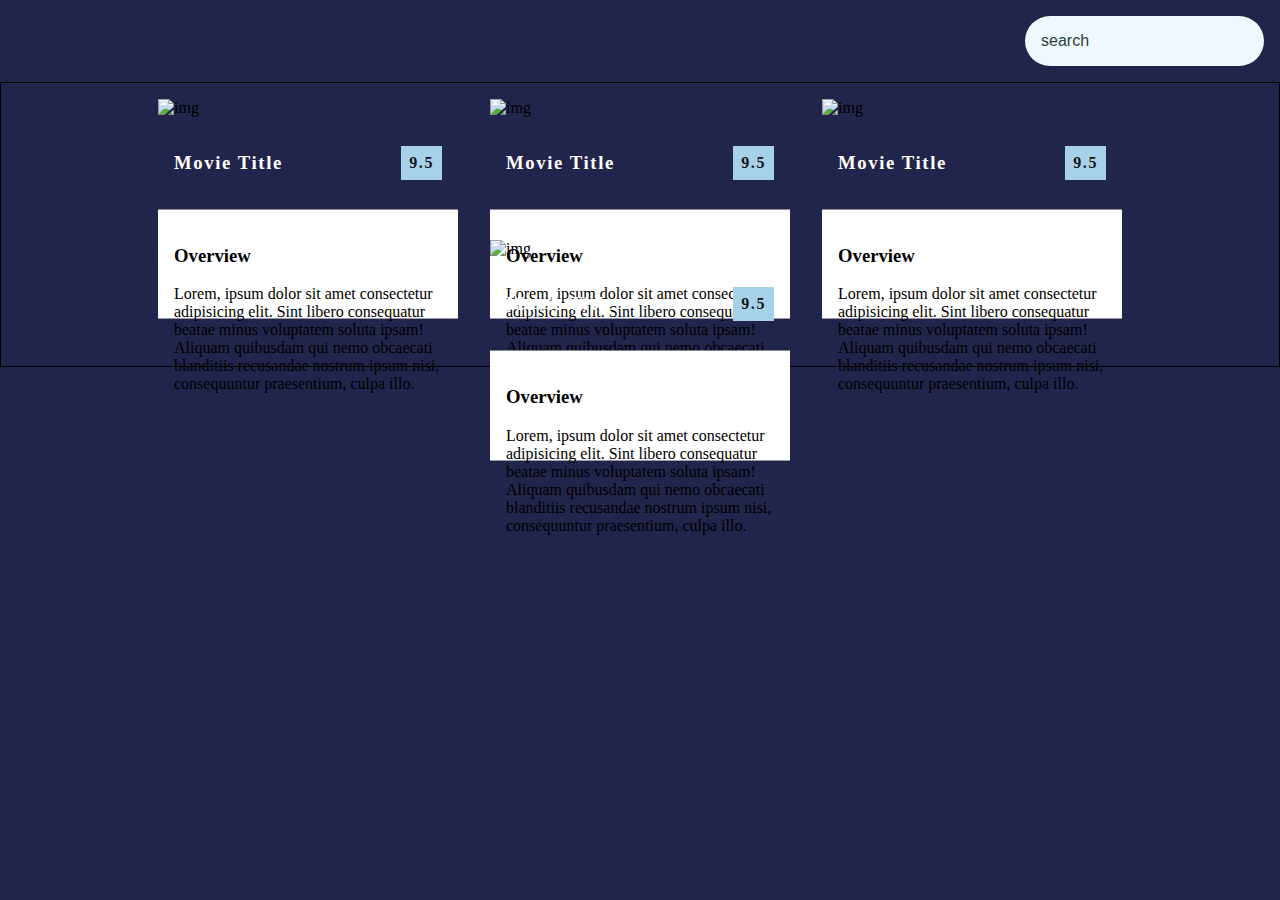
==== MovieApp/index.html @ 1996c42f "over lay added" ====
<!DOCTYPE html>
<html lang="en">
  <head>
    <meta charset="UTF-8" />
    <meta name="viewport" content="width=device-width, initial-scale=1.0" />
    <title>My Projects</title>
    <link rel="stylesheet" href="styles.css" />
    <link rel="preconnect" href="https://fonts.googleapis.com" />
    <link rel="preconnect" href="https://fonts.gstatic.com" crossorigin />
    <link
      href="https://fonts.googleapis.com/css2?family=Roboto:ital,wght@0,100;0,300;0,500;1,300&display=swap"
      rel="stylesheet"
    />
  </head>
  <body>
    <header>
      <form id="form" class="form">
        <input type="text" placeholder="search " class="search" />
      </form>
    </header>
    <main id="main">
      <div class="movie">
        <img
          src="https://images.unsplash.com/photo-1594167154836-838be958f605?ixlib=rb-4.0.3&ixid=M3wxMjA3fDB8MHxwaG90by1wYWdlfHx8fGVufDB8fHx8fA%3D%3D&auto=format&fit=crop&w=1530&q=80"
          alt="img"
        />
        <!-- info -->
        <div class="movieInfo">
          <h3>Movie Title</h3>
          <span class="green">9.5</span>
        </div>
        <!-- overview -->
        <div class="overView">
          <h3>Overview</h3>
          Lorem, ipsum dolor sit amet consectetur adipisicing elit. Sint libero
          consequatur beatae minus voluptatem soluta ipsam! Aliquam quibusdam
          qui nemo obcaecati blanditiis recusandae nostrum ipsum nisi,
          consequuntur praesentium, culpa illo.
        </div>
      </div>
      <div class="movie">
        <img
          src="https://images.unsplash.com/photo-1594167154836-838be958f605?ixlib=rb-4.0.3&ixid=M3wxMjA3fDB8MHxwaG90by1wYWdlfHx8fGVufDB8fHx8fA%3D%3D&auto=format&fit=crop&w=1530&q=80"
          alt="img"
        />
        <!-- info -->
        <div class="movieInfo">
          <h3>Movie Title</h3>
          <span class="green">9.5</span>
        </div>
        <!-- overview -->
        <div class="overView">
          <h3>Overview</h3>
          Lorem, ipsum dolor sit amet consectetur adipisicing elit. Sint libero
          consequatur beatae minus voluptatem soluta ipsam! Aliquam quibusdam
          qui nemo obcaecati blanditiis recusandae nostrum ipsum nisi,
          consequuntur praesentium, culpa illo.
        </div>
      </div>
      <div class="movie">
        <img
          src="https://images.unsplash.com/photo-1594167154836-838be958f605?ixlib=rb-4.0.3&ixid=M3wxMjA3fDB8MHxwaG90by1wYWdlfHx8fGVufDB8fHx8fA%3D%3D&auto=format&fit=crop&w=1530&q=80"
          alt="img"
        />
        <!-- info -->
        <div class="movieInfo">
          <h3>Movie Title</h3>
          <span class="green">9.5</span>
        </div>
        <!-- overview -->
        <div class="overView">
          <h3>Overview</h3>
          Lorem, ipsum dolor sit amet consectetur adipisicing elit. Sint libero
          consequatur beatae minus voluptatem soluta ipsam! Aliquam quibusdam
          qui nemo obcaecati blanditiis recusandae nostrum ipsum nisi,
          consequuntur praesentium, culpa illo.
        </div>
      </div>
      <div class="movie">
        <img
          src="https://images.unsplash.com/photo-1594167154836-838be958f605?ixlib=rb-4.0.3&ixid=M3wxMjA3fDB8MHxwaG90by1wYWdlfHx8fGVufDB8fHx8fA%3D%3D&auto=format&fit=crop&w=1530&q=80"
          alt="img"
        />
        <!-- info -->
        <div class="movieInfo">
          <h3>Movie Title</h3>
          <span class="green">9.5</span>
        </div>
        <!-- overview -->
        <div class="overView">
          <h3>Overview</h3>
          Lorem, ipsum dolor sit amet consectetur adipisicing elit. Sint libero
          consequatur beatae minus voluptatem soluta ipsam! Aliquam quibusdam
          qui nemo obcaecati blanditiis recusandae nostrum ipsum nisi,
          consequuntur praesentium, culpa illo.
        </div>
      </div>
    </main>

    <!-- scripts -->
    <script src="scripts.js"></script>
  </body>
</html>
---- MovieApp/styles.css ----
* {
  box-sizing: border-box;
}
:root {
  --primary-color: #22254b;
  --secondary-color: #373b69;
}

body {
  background-color: var(--primary-color);
  margin: 0;
}
header {
  padding: 1rem;
  display: flex;
  justify-content: flex-end;
}
.search {
  background-color: transparent;
  font-size: 1rem;
  padding: 1rem;
  border-radius: 40px;
  background-color: aliceblue;
  border: none;
  outline: none;
}
.search::placeholder {
  color: rgb(43, 62, 62);
}

main {
  display: flex;
  flex-wrap: wrap;
  justify-content: center;
  border: 1px solid;
}
.movie {
  width: 300px;
  margin: 1rem;
  border-radius: 8px;
  position: relative;
}
.movie > img {
  width: 90%;
  aspect-ratio: 1/1;
}
.movieInfo {
  display: flex;
  align-items: center;
  justify-content: space-between;
  color: white;
  padding: 1rem;
  letter-spacing: 0.1rem;
}
.movieInfo span {
  background-color: #a7d0e9;
  padding: 0.5rem;
  color: rgb(16, 21, 21);
  font-weight: bold;
}

.overView {
  background-color: white;
  padding: 1rem;
  position: absolute;
  left: 0;
  top: 0;
  bottom: 0px;
  max-height: 100%;
  transform: translateY(101%);
}
.movie:hover .overView {
  transform: translateY(0);
}
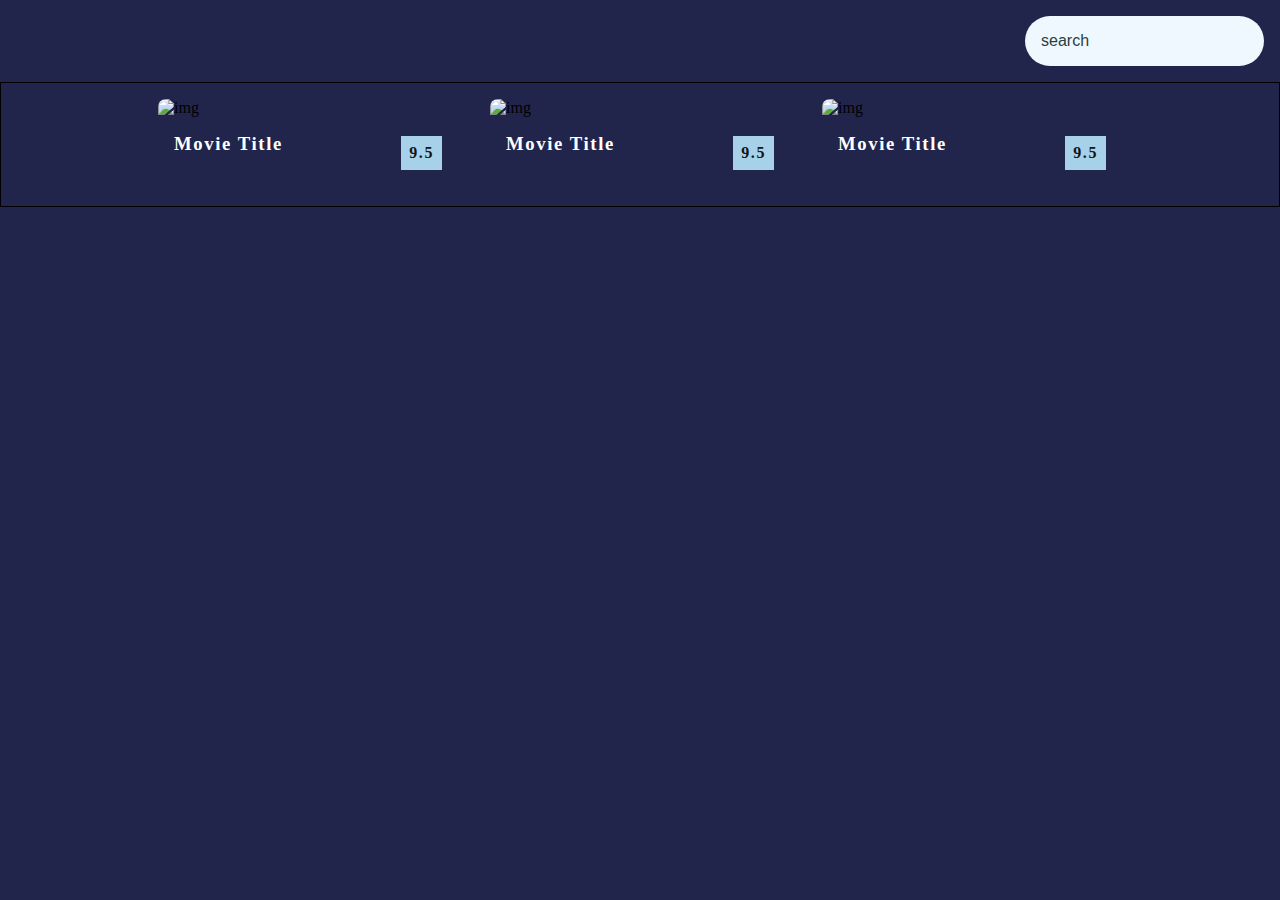
==== commit 208a4668: "overlay completed" ====
--- a/MovieApp/index.html
+++ b/MovieApp/index.html
@@ -30,7 +30,7 @@
           <span class="green">9.5</span>
         </div>
         <!-- overview -->
-        <div class="overView">
+        <div class="overview">
           <h3>Overview</h3>
           Lorem, ipsum dolor sit amet consectetur adipisicing elit. Sint libero
           consequatur beatae minus voluptatem soluta ipsam! Aliquam quibusdam
@@ -49,15 +49,14 @@
           <span class="green">9.5</span>
         </div>
         <!-- overview -->
-        <div class="overView">
+        <div class="overview">
           <h3>Overview</h3>
           Lorem, ipsum dolor sit amet consectetur adipisicing elit. Sint libero
           consequatur beatae minus voluptatem soluta ipsam! Aliquam quibusdam
           qui nemo obcaecati blanditiis recusandae nostrum ipsum nisi,
           consequuntur praesentium, culpa illo.
         </div>
-      </div>
-      <div class="movie">
+      </div> <div class="movie">
         <img
           src="https://images.unsplash.com/photo-1594167154836-838be958f605?ixlib=rb-4.0.3&ixid=M3wxMjA3fDB8MHxwaG90by1wYWdlfHx8fGVufDB8fHx8fA%3D%3D&auto=format&fit=crop&w=1530&q=80"
           alt="img"
@@ -68,26 +67,7 @@
           <span class="green">9.5</span>
         </div>
         <!-- overview -->
-        <div class="overView">
-          <h3>Overview</h3>
-          Lorem, ipsum dolor sit amet consectetur adipisicing elit. Sint libero
-          consequatur beatae minus voluptatem soluta ipsam! Aliquam quibusdam
-          qui nemo obcaecati blanditiis recusandae nostrum ipsum nisi,
-          consequuntur praesentium, culpa illo.
-        </div>
-      </div>
-      <div class="movie">
-        <img
-          src="https://images.unsplash.com/photo-1594167154836-838be958f605?ixlib=rb-4.0.3&ixid=M3wxMjA3fDB8MHxwaG90by1wYWdlfHx8fGVufDB8fHx8fA%3D%3D&auto=format&fit=crop&w=1530&q=80"
-          alt="img"
-        />
-        <!-- info -->
-        <div class="movieInfo">
-          <h3>Movie Title</h3>
-          <span class="green">9.5</span>
-        </div>
-        <!-- overview -->
-        <div class="overView">
+        <div class="overview">
           <h3>Overview</h3>
           Lorem, ipsum dolor sit amet consectetur adipisicing elit. Sint libero
           consequatur beatae minus voluptatem soluta ipsam! Aliquam quibusdam
--- a/MovieApp/styles.css
+++ b/MovieApp/styles.css
@@ -39,10 +39,10 @@
   margin: 1rem;
   border-radius: 8px;
   position: relative;
+  overflow: hidden;
 }
 .movie > img {
-  width: 90%;
-  aspect-ratio: 1/1;
+  width: 100%;
 }
 .movieInfo {
   display: flex;
@@ -58,17 +58,23 @@
   color: rgb(16, 21, 21);
   font-weight: bold;
 }
-
-.overView {
+.movieInfo h3 {
+  margin-top: 0;
+}
+.overview {
   background-color: white;
-  padding: 1rem;
   position: absolute;
   left: 0;
-  top: 0;
   bottom: 0px;
-  max-height: 100%;
+  right: 0;
+  padding: 1rem;
   transform: translateY(101%);
+  height: 100%;
+  opacity: 0.4;
+  transition: transform 0.4s ease;
+  color: #fff;
+  background-color: #151616;
 }
-.movie:hover .overView {
+.movie:hover .overview {
   transform: translateY(0);
 }
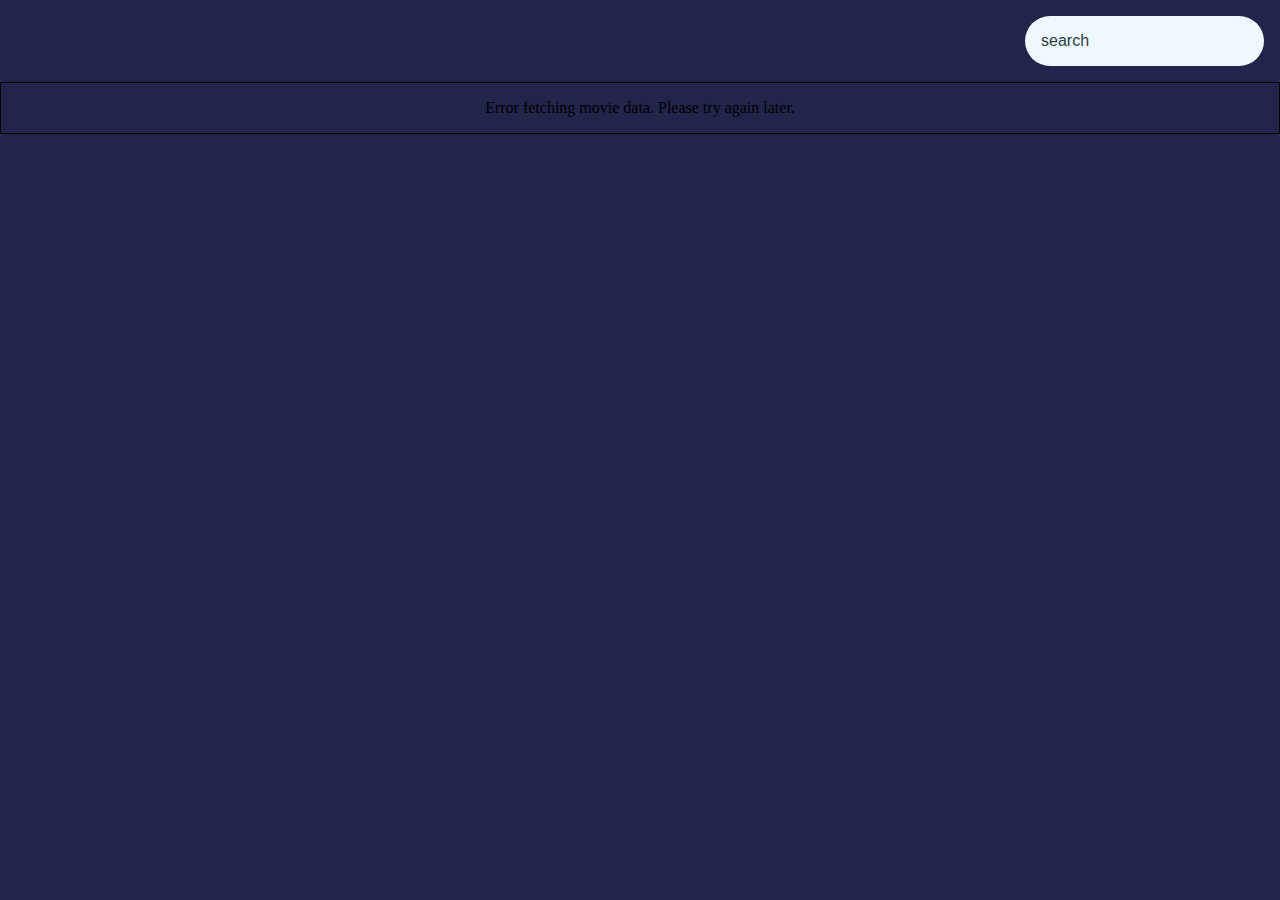
==== commit 13967cfe: "search functionality" ====
--- a/MovieApp/index.html
+++ b/MovieApp/index.html
@@ -11,14 +11,22 @@
       href="https://fonts.googleapis.com/css2?family=Roboto:ital,wght@0,100;0,300;0,500;1,300&display=swap"
       rel="stylesheet"
     />
+    <link rel="preconnect" href="https://fonts.googleapis.com" />
+    <link rel="preconnect" href="https://fonts.gstatic.com" crossorigin />
+    <link
+      href="https://fonts.googleapis.com/css2?family=Roboto&display=swap"
+      rel="stylesheet"
+    />
   </head>
   <body>
     <header>
       <form id="form" class="form">
-        <input type="text" placeholder="search " class="search" />
+        <input type="text" placeholder="search " class="search" id="search" />
       </form>
     </header>
     <main id="main">
+      <div id="message"></div>
+
       <div class="movie">
         <img
           src="https://images.unsplash.com/photo-1594167154836-838be958f605?ixlib=rb-4.0.3&ixid=M3wxMjA3fDB8MHxwaG90by1wYWdlfHx8fGVufDB8fHx8fA%3D%3D&auto=format&fit=crop&w=1530&q=80"
@@ -56,7 +64,9 @@
           qui nemo obcaecati blanditiis recusandae nostrum ipsum nisi,
           consequuntur praesentium, culpa illo.
         </div>
-      </div> <div class="movie">
+      </div>
+
+      <div class="movie">
         <img
           src="https://images.unsplash.com/photo-1594167154836-838be958f605?ixlib=rb-4.0.3&ixid=M3wxMjA3fDB8MHxwaG90by1wYWdlfHx8fGVufDB8fHx8fA%3D%3D&auto=format&fit=crop&w=1530&q=80"
           alt="img"
--- a/MovieApp/styles.css
+++ b/MovieApp/styles.css
@@ -40,6 +40,7 @@
   border-radius: 8px;
   position: relative;
   overflow: hidden;
+  border: 1px solid;
 }
 .movie > img {
   width: 100%;
@@ -58,6 +59,10 @@
   color: rgb(16, 21, 21);
   font-weight: bold;
 }
+.green {
+  background-color: green;
+  color: red;
+}
 .movieInfo h3 {
   margin-top: 0;
 }
@@ -68,13 +73,25 @@
   bottom: 0px;
   right: 0;
   padding: 1rem;
-  transform: translateY(101%);
+  transform: translateY(-100%);
   height: 100%;
-  opacity: 0.4;
+  opacity: 0.5;
   transition: transform 0.4s ease;
   color: #fff;
   background-color: #151616;
+  font-weight: 500;
+  font-size: 1rem;
+  font-family: 'Roboto';
+}
+.overview h3 {
+  font-size: 1rem;
+  font-weight: 500;
+  font-family: 'Roboto';
 }
 .movie:hover .overview {
   transform: translateY(0);
 }
+
+#message {
+  color: red;
+}
